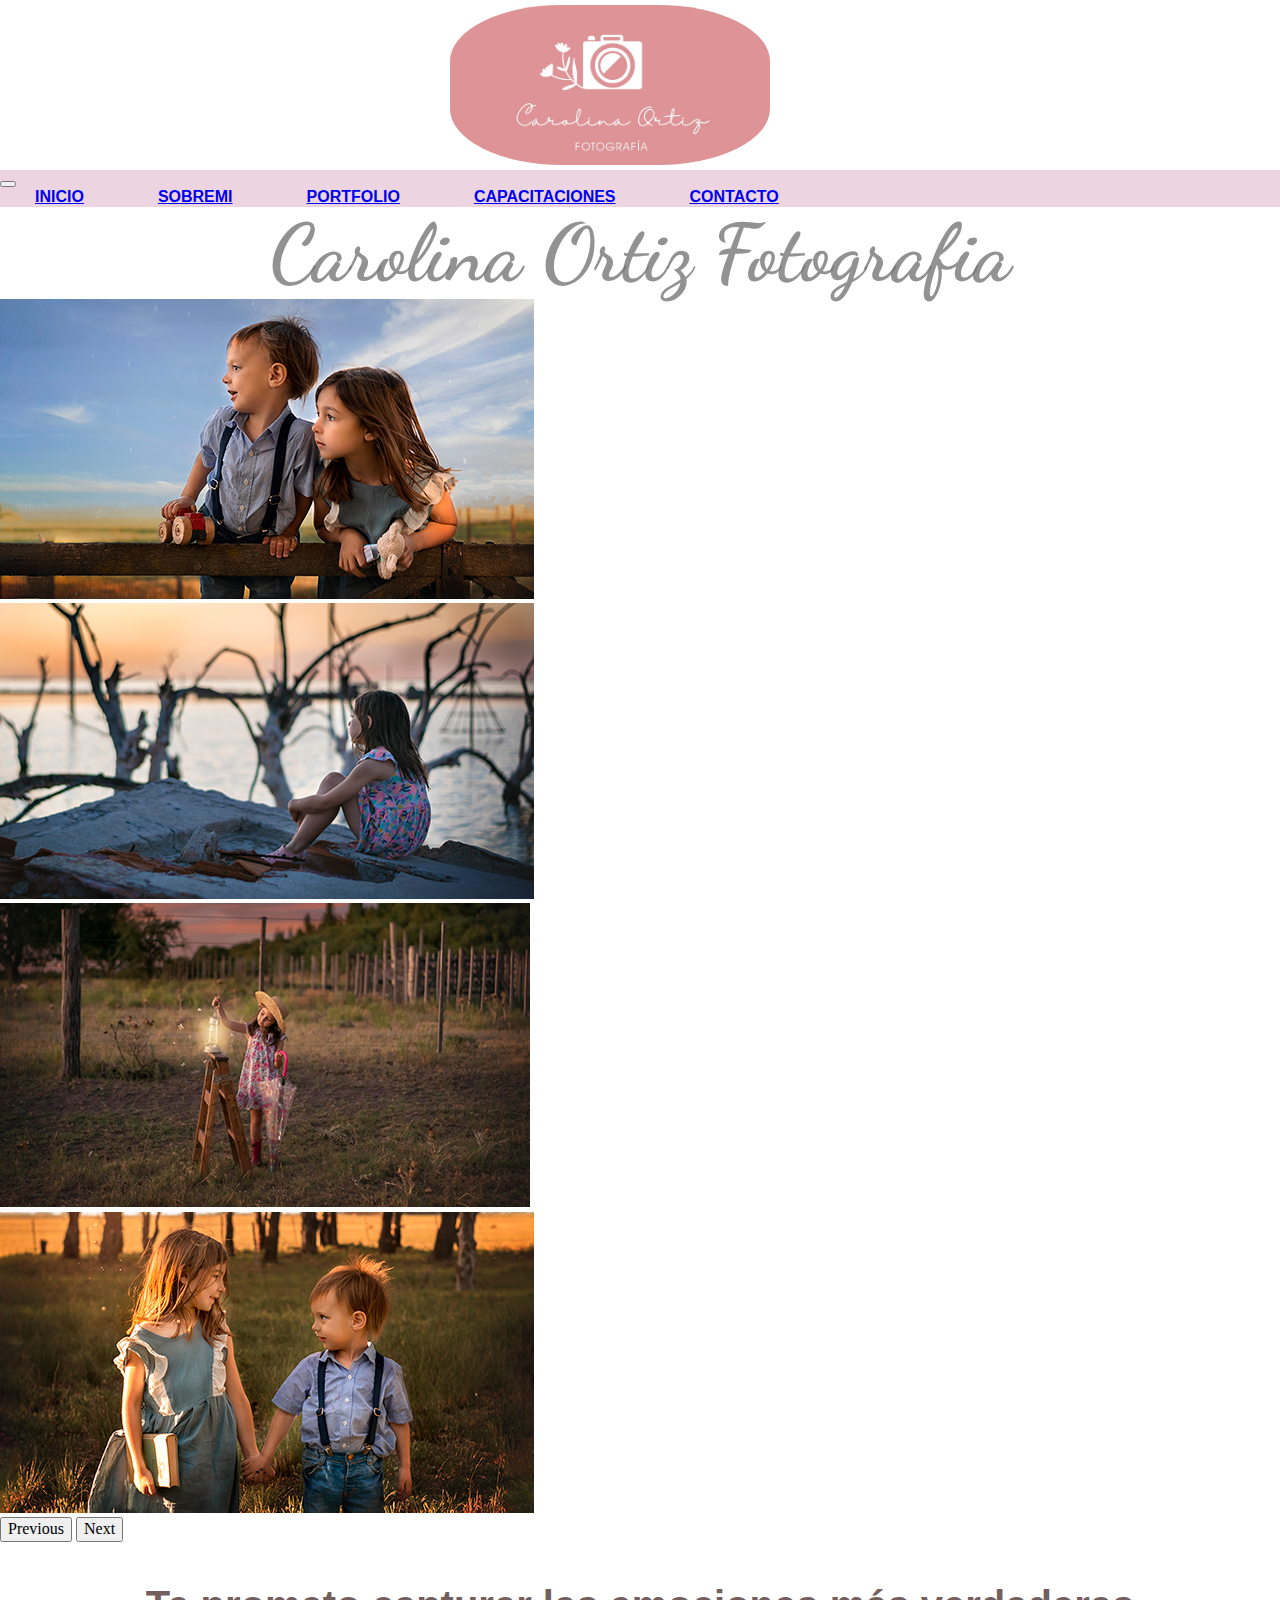
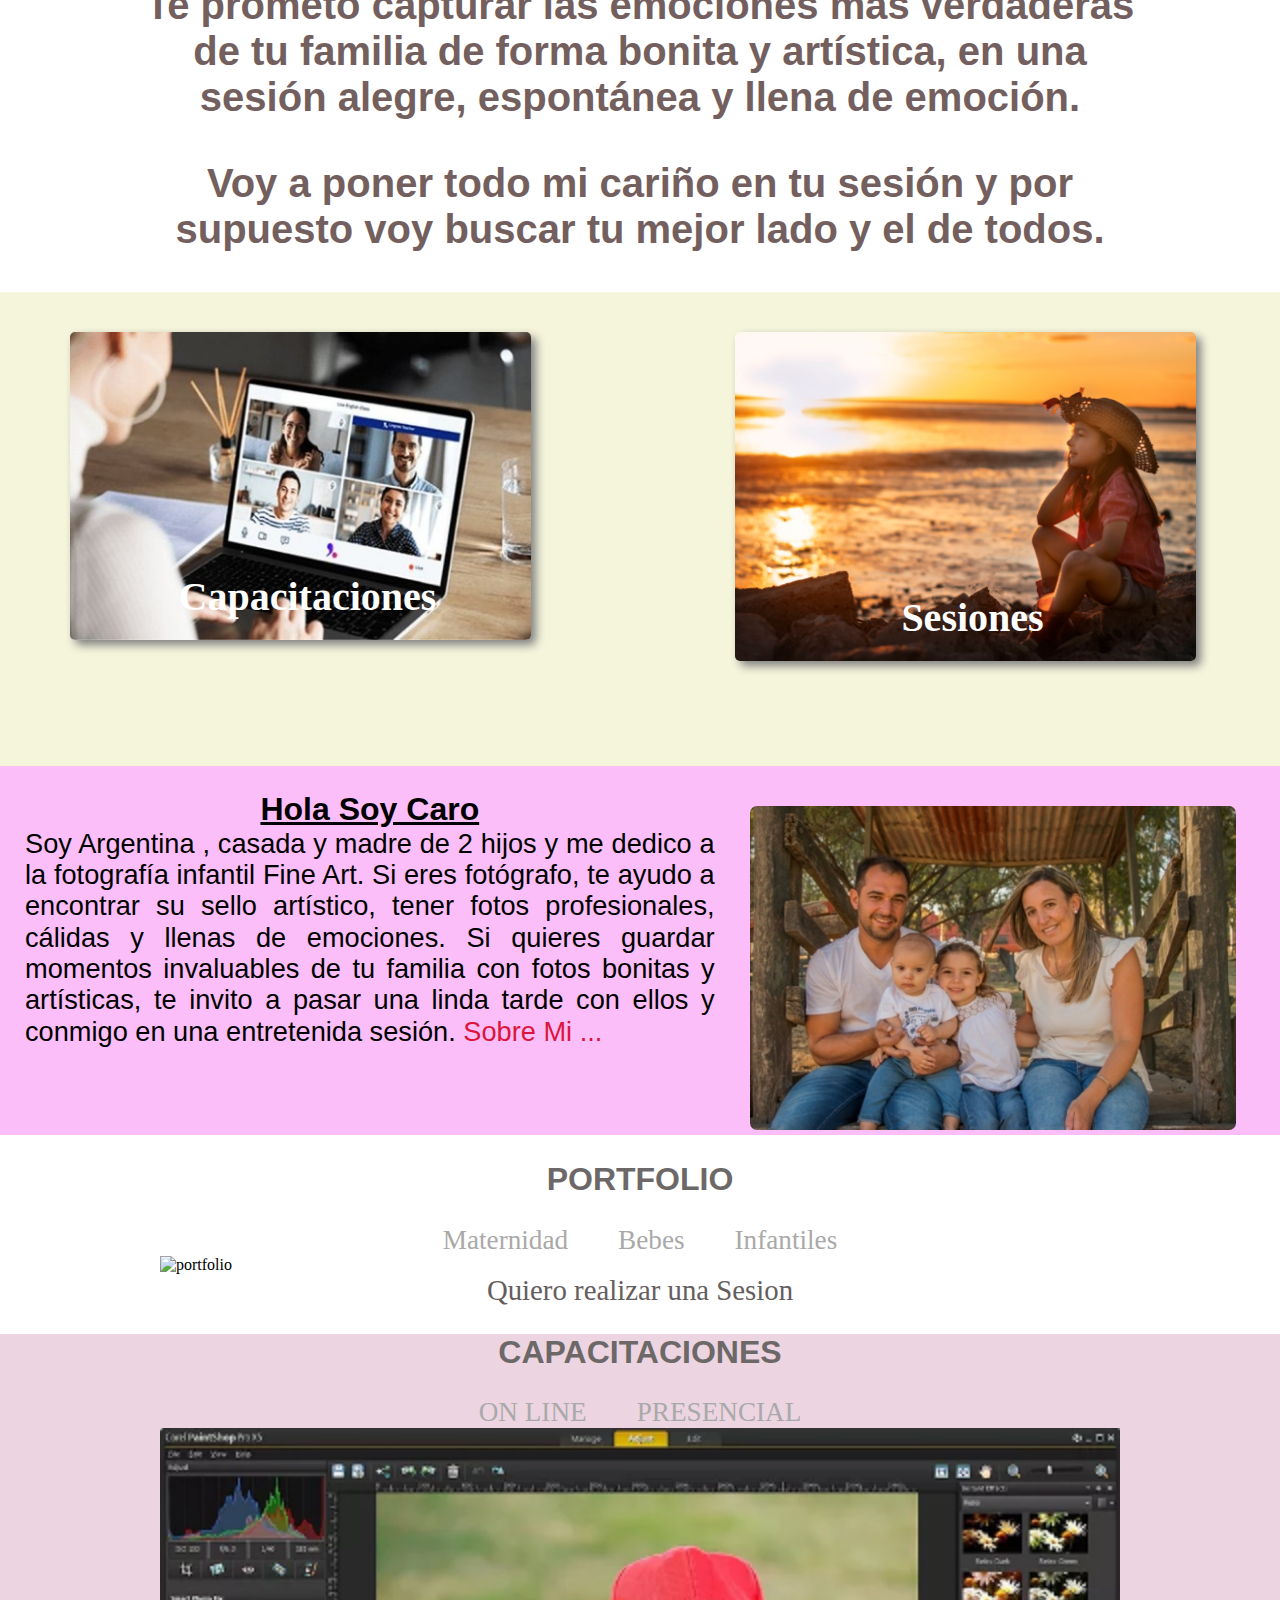
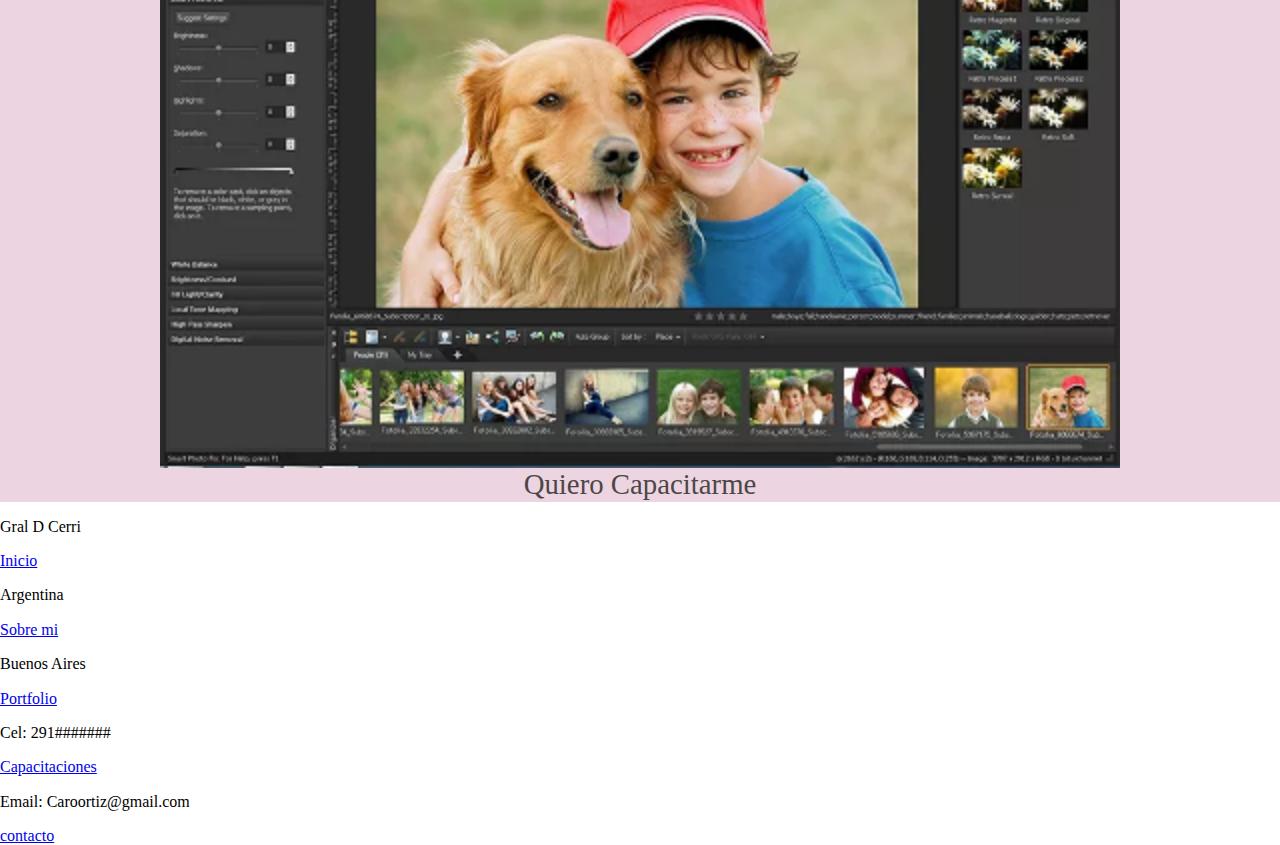
==== index.html @ a6b7e1f0 "initial commit" ====
<!DOCTYPE html>
<html lang="en">

<head>
    <meta charset="UTF-8">
    <meta http-equiv="X-UA-Compatible" content="IE=edge">
    <meta name="viewport" content="width=device-width, initial-scale=1.0">
    <link rel="stylesheet" href="normalize.css">

    <link href="https://cdn.jsdelivr.net/npm/bootstrap@5.1.3/dist/css/bootstrap.min.css" rel="stylesheet"
        integrity="sha384-1BmE4kWBq78iYhFldvKuhfTAU6auU8tT94WrHftjDbrCEXSU1oBoqyl2QvZ6jIW3" crossorigin="anonymous">
    <link rel="stylesheet" href="main.css">
    <link rel="preconnect" href="https://fonts.googleapis.com">
    <link rel="preconnect" href="https://fonts.gstatic.com" crossorigin>
    <link
        href="https://fonts.googleapis.com/css2?family=Abril+Fatface&family=Dancing+Script:wght@400;500;600;700&display=swap"
        rel="stylesheet">
    <script src="https://kit.fontawesome.com/990c4f0cef.js" crossorigin="anonymous"></script>
    <title>Carolina Ortiz Fotografia</title>
</head>

<body>
    <!-- comienza mi header -->
    <header id="inicio">
        <!-- mi navegador y logo -->
        <div class="navegadorResponsive">
            <nav class="navbar navbar-expand-lg navbar-light sticky-top ">
                <div class="container-fluid justify-content-start">
                    <button class="navbar-toggler w-60%" type="button" data-bs-toggle="collapse"
                        data-bs-target="#navbarNavAltMarkup" aria-controls="navbarNavAltMarkup" aria-expanded="false"
                        aria-label="Toggle navigation">
                        <span<i class="fa-solid fa-camera-retro"></i></span>
                    </button>
                    <a class="navbar-brand" href="#">Menu</a>
                    <div class="collapse navbar-collapse" id="navbarNavAltMarkup">
                        <div class="navbar-nav - m-auto">
                            <a class="nav-link active" aria-current="page" href="index.html">INICIO</a>
                            <a class="nav-link active" aria-current="page" href="pages/sobremi.html">SOBREMI</a>
                            <a class="nav-link active" aria-current="page" href="pages/portfolio.html">PORTFOLIO</a>
                            <a class="nav-link active" aria-current="page"
                                href="pages/capacitaciones.html">CAPACITACIONES</a>
                            <a class="nav-link active" aria-current="page" href="pages/contacto.html">CONTACTO</a>
                        </div>
                    </div>
                </div>
            </nav>
            <a href="index.html"><img class="icono" src="public/logo.jpg" alt="icono"></a>
        </div>
        <h1 class="h1Home">Carolina Ortiz Fotografia</h1>
        <!-- mi carrousel -->
        <div id="carouselExampleFade " class="carousel slide carousel-fade" data-bs-ride="carousel">
            <div class="carousel-inner">
                <div class="carousel-item active">
                    <img src="public/4.jpg" class="d-block w-100" alt="primer imagen">
                </div>
                <div class="carousel-item">
                    <img src="public/4.1.jpg" class="d-block w-100" alt="segunda imagen">
                </div>
                <div class="carousel-item">
                    <img src="public/4.2.jpg" class="d-block w-100" alt="tercer imagen">
                </div>
                <div class="carousel-item">
                    <img src="public/4.3.jpg" class="d-block w-100" alt="cuarta imagen">
                </div>
            </div>
            <button class="carousel-control-prev" type="button" data-bs-target="#carouselExampleFade"
                data-bs-slide="prev">
                <span class="carousel-control-prev-icon" aria-hidden="true"></span>
                <span class="visually-hidden">Previous</span>
            </button>
            <button class="carousel-control-next" type="button" data-bs-target="#carouselExampleFade"
                data-bs-slide="next">
                <span class="carousel-control-next-icon" aria-hidden="true"></span>
                <span class="visually-hidden">Next</span>
            </button>
        </div>


        <h2>Te prometo capturar las emociones más verdaderas de tu familia de forma bonita y artística, en una
            sesión
            alegre, espontánea y llena de emoción.
            <p>
                Voy a poner todo mi cariño en tu sesión y por supuesto voy buscar tu mejor lado y el de todos.
            </p>
        </h2>
    </header>
    <main>
        <!-- comienza mi main -->
        <!-- primer seccion -->
        <section class="section1-index">
            <div class="grupo1">
                <img class="img1" src="public/capaci1.jpg" alt="Capacitaciones">
                <h3 class="h3-capac">Capacitaciones</h3>
            </div>
            <div class="grupo2">
                <img class="img2" src="public/muelle.jpg" alt="Sesiones">
                <h3 class="h3-sesio">Sesiones</h3>
            </div>
        </section>
        <!-- segunda seccion -->
        <section class="section2-index">
            <div class="texto-section2-index">
                <h2>Hola Soy Caro</h2>
                <p>Soy Argentina , casada y madre de 2 hijos y me dedico a la fotografía
                    infantil Fine Art.
                    Si eres fotógrafo, te ayudo a encontrar su sello artístico, tener fotos profesionales, cálidas y
                    llenas
                    de emociones.
                    Si quieres guardar momentos invaluables de tu familia con fotos bonitas y artísticas, te invito a
                    pasar
                    una linda tarde con ellos y conmigo en una entretenida sesión.
                    <a class="enlace-sobremi" href="pages/Sobremi.html">Sobre Mi ...</a>
                </p>
            </div>
            <div class="img-section2-index">
                <img class="imgSect2" src="public/sobremi.jpg" alt="">
            </div>
        </section>
        <!-- tercera seccion -->
        <section class="tercer-seccion-index">
            <h2>PORTFOLIO</h2>
            <div class="enlaces-seccion3-index">
                <div class="enlace-maternidad">
                    <a href="pages/portfolio.html">Maternidad</a>
                </div>
                <div class="enlace-bebes">
                    <a href="pages/portfolio.html">Bebes</a>
                </div>
                <div class="enlace-infantiles">
                    <a href="pages/portfolio.html">Infantiles</a>
                </div>
            </div>
            <img src="public/martina2.jpg" alt="portfolio">
            <div class="contacto-seccion3-index">
                <a href="pages/contacto.html">Quiero realizar una Sesion</a>
            </div>
        </section>
        <!-- cuarta seccion -->
        <section class="cuarta-seccion-index">
            <h2>CAPACITACIONES</h2>
            <div class="enlaces-seccion4-index">
                <div>
                    <a href="pages/capacitaciones.html"> ON LINE</a>
                </div>
                <div>
                    <a href="pages/capacitaciones.html"> PRESENCIAL</a>
                </div>
            </div>
            <img src="public/capaci2.png" alt="Capacitaciones">
            <div class="contacto-seccion4-index">
                <a href="pages/contacto.html">Quiero Capacitarme</a>
            </div>
        </section>
    </main>
    <!-- comienza mi footer -->
    <footer>

        <div class="container-fluid t-1 bg-dark text-light p  ">
            <div class="row">
                <p class="col">Gral D Cerri </p>
                <a class="col text-decoration-none text-light " href="index.html">Inicio</a>
            </div>

            <div class="row">
                <p class="col">Argentina</p>
                <a class="col text-decoration-none text-light" href="pages/sobremi.html">Sobre mi</a>

            </div>
            <div class="row">
                <p class="col">Buenos Aires</p>
                <a class="col text-decoration-none text-light" href="pages/portfolio.html">Portfolio</a>

            </div>
            <div class="row">
                <p class="col">Cel: 291#######</p>
                <a class="col text-decoration-none text-light" href="pages/capacitaciones.html">Capacitaciones</a>

            </div>
            <div class="row">
                <p class="col">Email: Caroortiz@gmail.com</p>
                <a class="col text-decoration-none text-light" href="pages/contacto.html">contacto</a>

            </div>

        </div>
    </footer>
    <script src="https://cdn.jsdelivr.net/npm/bootstrap@5.1.3/dist/js/bootstrap.bundle.min.js"
        integrity="sha384-ka7Sk0Gln4gmtz2MlQnikT1wXgYsOg+OMhuP+IlRH9sENBO0LRn5q+8nbTov4+1p" crossorigin="anonymous">
    </script>
</body>

</html>
---- main.css ----
/* formato mobile 320 px*/
/* estilo del header-index */
/* estilo del icono-logo y navegador */
.navegadorResponsive {
    display: flex;
    flex-direction: row;
    justify-content: center;
  
    padding-top: 5px ;
    

}

.nav-link {

    font-weight: bold;
    font-size: 1em;
    text-align: center;

    font-family:  'Lucida Sans Unicode', 'Lucida Grande', 'Lucida Sans', Arial, sans-serif;
    margin: 0 35px;
    
}

.icono {

    width: 50%;
    border-radius: 35%;
    margin: 0 45px;

}

.navbar-nav a:after {
content: '';
position: absolute;
width: 100%;
transform: scaleX(0);
height: 2px;
bottom: 0;
left: 0;
background-color: black;
transform-origin: bottom right;
transition: transform 0.6s ease-out;
}

.navbar-nav a:hover:after {
transform: scaleX(1);
transform-origin: bottom left;
}

/* estilo h1 index */
.h1Home {
    font-family: 'Dancing Script', cursive;
    font-size: 2em;
    text-align: center;
    color: rgba(119, 118, 119, 0.795);
    margin: auto;

}


header h2 {

    font-size: 1em;
    text-align: center;
    font-family: 'Gill Sans', 'Gill Sans MT', Calibri, 'Trebuchet MS', sans-serif;
    color: rgb(116, 95, 95);
    padding: 0 15px;
}


/* estilo del main-index */


/* primer seccion */

.section1-index {
    background-color: rgb(236, 213, 225);

    display: grid;
    grid-template-areas:
        "img1"
        "titulo1"
        "img2"
        "titulo2";

}

.img1 {
    grid-area: img1;

    margin: 5px 35px;
    border-radius: 5px;
    box-shadow: 5px 5px 10px gray;

    width: 75%;

    opacity: 1;
    animation-name: img-sec1;
    animation-timing-function: ease;
    animation-iteration-count: 1;
    animation-duration: 1s;
}


.img2 {
    grid-area: img2;


    margin: 5px 35px;
    border-radius: 5px;
    box-shadow: 5px 5px 10px gray;

    width: 75%;

    opacity: 1;
    animation-name: img-sec1;
    animation-timing-function: ease;
    animation-iteration-count: 1;
    animation-duration: 1s;
}

@keyframes img-sec1 {
    0% {
        transform: translateY(-35px);
        opacity: 0;
    }

    100% {
        transform: translateY(0px);
        opacity: 1;
    }

}

.h3-capac {
    grid-area: titulo1;

    margin: 0%;

    transform: translate(0, -50px);

    text-align: center;
    font-family: Cambria, Cochin, Georgia, Times, 'Times New Roman', serif;
    font-size: 20px;
    color: white;
    font-weight: bold;

}


.h3-sesio {
    grid-area: titulo2;

    margin: 0%;

    transform: translate(0, -50px);

    text-align: center;
    font-family: Cambria, Cochin, Georgia, Times, 'Times New Roman', serif;
    font-size: 20px;
    color: white;
    font-weight: bold;

}

/* segunda Seccion */
.section2-index {

    background-color: rgb(252, 190, 249);
}

.texto-section2-index h2 {
    text-align: center;
    font-family: 'Trebuchet MS', 'Lucida Sans Unicode', 'Lucida Grande', 'Lucida Sans', Arial, sans-serif;
    font-size: 1em;
    text-decoration: underline;

    margin: 0px 25px;
}

.texto-section2-index p {
    text-align: center;
    font-size: 0.77em;
    font-family: 'Segoe UI', Tahoma, Geneva, Verdana, sans-serif;

    margin: 0 25px
}

.enlace-sobremi {

    text-decoration: none;
    color: crimson;
    font-family: Verdana, Geneva, Tahoma, sans-serif;
}

.enlace-sobremi:hover {
    text-decoration: underline;

    animation-name: sobremi;
    animation-timing-function: ease;
    animation-iteration-count: infinite;
    animation-duration: 1s;
}

@keyframes sobremi {
    0% {
        color: rgb(219, 166, 177);
    }

    50% {
        color: rgb(138, 81, 98);
    }

    100% {
        color: rgb(255, 0, 51);


    }
}


.imgSect2 {
    margin: 0 10px;
    border-radius: 7px;

    width: 90%;
}

/* tercer seccion */

.tercer-seccion-index h2 {
    text-align: center;
    color: rgb(109, 104, 104);
    font-family: 'Segoe UI', Tahoma, Geneva, Verdana, sans-serif;
    font-size: 1em;
}

.enlaces-seccion3-index {
    display: flex;
    justify-content: center;

    text-align: center;
    font-size: .8em;
}

.enlaces-seccion3-index div:hover {
    transform: scale(1.2);
    text-decoration: underline;
}

.enlaces-seccion3-index a {

    text-decoration: none;
    color: darkgrey;
    margin: 0 15px;

}

.tercer-seccion-index img {
    display: block;
    margin: 0 15px;
    width: 90%;

}

.contacto-seccion3-index {
    text-align: center;
    font-size: 0.7em;

}

.contacto-seccion3-index a {
    text-decoration: none;
    color: rgb(100, 94, 94);
}

/* cuarta seccion */
.cuarta-seccion-index {
    background-color: rgb(236, 213, 225);

}

.cuarta-seccion-index h2 {
    text-align: center;
    color: rgb(109, 104, 104);
    font-family: 'Segoe UI', Tahoma, Geneva, Verdana, sans-serif;
    font-size: 1em;
}

.enlaces-seccion4-index {
    display: flex;
    justify-content: center;

    text-align: center;
    font-size: 0.8em;
}

.enlaces-seccion4-index div:hover {
    transform: scale(1.2);
    text-decoration: underline;

}

.enlaces-seccion4-index a {
    text-decoration: none;
    color: darkgrey;
    margin: 0 15px;
}

.cuarta-seccion-index img {
    display: block;
    margin: 0 15px;
    width: 90%;


}

.contacto-seccion4-index {
    text-align: center;
    font-size: 0.7em;

}

.contacto-seccion4-index a {
    text-decoration: none;
    color: rgb(76, 71, 71);
}


/*estilo del html sobremi */
.titulo-sobremi {

    text-align: center;
    font-family: 'Times New Roman', Times, serif;
    font-size: 1.5em;
    color: rgba(245, 247, 241, 0.89);

    margin: auto;

    width: 320px;
    height: 200px;

    background-image: url(public/16.jpg);
    background-size: cover;
    background-repeat: no-repeat;


    animation-name: primerimagen;
    animation-timing-function: ease;
    animation-iteration-count: 1;
    animation-duration: 1s;

}

@keyframes primerimagen {
    0% {
        transform: translateX(-305px);
        opacity: 0;
    }


    100% {
        transform: translateX(0px);
        opacity: 1;
    }

}

.seccion1-sobremi {
    background-color: rgb(236, 213, 225);

    display: grid;
    grid-template-areas:
        "img textoh2"
        "textoh3 textoh3";

    grid-template-columns: 1fr 2fr;

}

.img-sobremi {

    grid-area: img;

    border-radius: 10px;
    box-shadow: 5px 5px 10px rgb(136, 136, 136);

    margin: 10px;

}

.h2-sobremi {
    grid-area: textoh2;

    font-size: 1em;

    margin: 15px;
}

.h3-sobremi {
    grid-area: textoh3;
    font-size: .8em;

    margin: 0 20px;

}

.enlace-contacto-sobremi a {

    font-size: 1.5em;
    color: rgb(124, 119, 119);
}

.enlace-contacto-sobremi {

    text-align: center;
}

.enlace-contacto-sobremi:hover {



    background: #ccc;
    background: linear-gradient(black, rgb(136, 63, 63), rgb(108, 7, 241));
    -webkit-text-fill-color: transparent;
    -webkit-background-clip: text;

}

/* estilo del html portfolio */
.titulo-portfolio {
    text-align: center;
    font-family: 'Times New Roman', Times, serif;
    font-size: 1.5em;
    color: rgba(8, 8, 7, 0.685);

    margin: auto;

    width: 320px;
    height: 200px;

    background-image: url(public/1.jpg);
    background-size: cover;
    background-repeat: no-repeat;

    animation-name: primerimagender;
    animation-timing-function: ease;
    animation-iteration-count: 1;
    animation-duration: 1s;
}

@keyframes primerimagender {
    0% {
        transform: translateX(305px);
        opacity: 0;
    }


    100% {
        transform: translateX(0px);
        opacity: 1;
    }

}

.seccion-portfolio {
    background-color: antiquewhite;

}

/* seccion 1 portfolio */
.seccion1-portfolio {
    display: flex;
    flex-direction: column;
    justify-content: space-around;

}


.seccion1-portfolio div {
    margin-left: 10px;
    margin-right: 10px;

}

.seccion1-portfolio h2 {
    font-family: 'Oleo Script Swash Caps', cursive;
    font-weight: 200;
    font-size: 1.5em;
    text-decoration: underline;
}

.seccion1-portfolio h3 {
    font-family: 'Segoe UI', Tahoma, Geneva, Verdana, sans-serif;
    font-size: 1em;
    color: rgb(66, 62, 62);
}

.seccion1-portfolio h4 {
    font-family: 'Segoe UI', Tahoma, Geneva, Verdana, sans-serif;
    font-size: 0.75em;
}

.img1-port {

    border-radius: 15px;
    box-shadow: 5px 5px 20px gray;
}

/* seccion 2 portfolio */
.seccion2-portfolio {
    display: flex;
    flex-direction: column;
    justify-content: space-around;

}

.seccion2-portfolio div {
    margin-left: 10px;
    margin-right: 10px;

}

.seccion2-portfolio h2 {
    font-family: 'Oleo Script Swash Caps', cursive;
    font-weight: 200;
    font-size: 1.5em;
    text-decoration: underline;
}

.seccion2-portfolio h3 {
    font-family: 'Segoe UI', Tahoma, Geneva, Verdana, sans-serif;
    font-size: 1em;
    color: rgb(66, 62, 62);
}

.seccion2-portfolio h4 {
    font-family: 'Segoe UI', Tahoma, Geneva, Verdana, sans-serif;
    font-size: 0.75em;
}

.img2-port {

    border-radius: 15px;
    box-shadow: 5px 5px 20px gray;
}

/* seccion 3 portfolio */
.seccion3-portfolio {
    display: flex;
    flex-direction: column;
    justify-content: space-around;
}


.seccion3-portfolio div {
    margin-left: 10px;
    margin-right: 10px;

}

.seccion3-portfolio h2 {
    font-family: 'Oleo Script Swash Caps', cursive;
    font-weight: 200;
    font-size: 1.5em;
    text-decoration: underline;
}

.seccion3-portfolio h3 {
    font-family: 'Segoe UI', Tahoma, Geneva, Verdana, sans-serif;
    font-size: 1em;
    color: rgb(66, 62, 62);
}

.seccion3-portfolio h4 {
    font-family: 'Segoe UI', Tahoma, Geneva, Verdana, sans-serif;
    font-size: 0.75em;
}

.img3-port {

    border-radius: 15px;
    box-shadow: 5px 5px 20px gray;
}



.enlace-contacto-portfolio a {
    font-size: 1.5em;
    color: darkgray;
}

.enlace-contacto-portfolio {
    text-align: center
}

.enlace-contacto-portfolio:hover {

    background: #ccc;
    background: linear-gradient(black, rgb(136, 63, 63), rgb(108, 7, 241));
    -webkit-text-fill-color: transparent;
    -webkit-background-clip: text;

}


/* estilo del html capacitaciones */
.titulo-capacitaciones {
    text-align: center;
    font-family: 'Times New Roman', Times, serif;
    font-size: 1.5em;
    color: white;

    margin: auto;

    width: 320px;
    height: 200px;

    background-image: url(public/capaci3.jpg);
    background-size: cover;
    background-repeat: no-repeat;

    animation-name: primerimagen;
    animation-timing-function: ease;
    animation-iteration-count: 1;
    animation-duration: 1s;

}

/* Seccion 1 - capacitaciones */
.seccion1-capacitaciones {
    background-color: rgb(236, 213, 225);

}

.seccion1-capacitaciones h2 {
    font-family: 'Merienda', cursive;
    font-size: 1.5em;
    text-decoration: underline;
    text-align: center;
    font-style: oblique;
}

.seccion1-capacitaciones h3 {
    font-family: 'Segoe UI', Tahoma, Geneva, Verdana, sans-serif;
    font-size: .9em;
    margin: 10px 25px;
}

.seccion1-capacitaciones img {
    display: block;
    margin: auto;
    padding-top: 25px;
    height: 50%;
    width: 80%;

}

/* seccion 2 capacitaciones */

.seccion2-capacitaciones h2 {
    font-family: 'Merienda', cursive;
    ;
    font-size: 1.5em;
    text-decoration: underline;
    text-align: center;
    font-style: oblique;
}

.seccion2-capacitaciones h3 {
    font-family: 'Segoe UI', Tahoma, Geneva, Verdana, sans-serif;
    font-size: .9em;


    margin: 10px 25px;
}

.seccion2-capacitaciones img {
    display: block;
    margin: auto;
    padding-top: 25px;
    height: 50%;
    width: 80%;
}

/* seccion 3 capacitaciones */

.seccion3-capacitaciones {
    background-color: rgb(236, 213, 225);
    margin-top: 5px;
}

.seccion3-capacitaciones h2 {
    margin-left: 125px;

    font-size: 1.5em;
    text-decoration: underline;
    font-style: oblique;
    font-family: 'Abril Fatface', cursive;
}

.seccion3-capacitaciones table {
    margin-left: 25px;

    font-size: 1em;

    width: max-content;

    border: solid 2px white;
    border-collapse: collapse;
}

.seccion3-capacitaciones thead {
    text-decoration: underline;
    font-style: italic;

}

.seccion3-capacitaciones table td {
    text-align: center;
    border: solid 2px white;
    padding: 0 2px;
}

.enlace-contacto-capacitaciones a {

    font-size: 1.5em;
    color: darkgray;
}

.enlace-contacto-capacitaciones {
    text-align: center
}

.enlace-contacto-capacitaciones:hover {

    background: #ccc;
    background: linear-gradient(black, rgb(136, 63, 63), rgb(108, 7, 241));
    -webkit-text-fill-color: transparent;
    -webkit-background-clip: text;

}



/* estilos del html contacto */
.img-contacto {
    width: 320px;

    margin: auto;
    border-radius: 25%;

    display: block;

    animation-name: primerimagender;
    animation-timing-function: ease;
    animation-iteration-count: 1;
    animation-duration: 1s;
}

.titulo-contacto {
    text-align: center;
    font-family: 'Times New Roman', Times, serif;
    font-size: 1.5em;
    color: rgb(46, 21, 21);

    margin: auto;

}

.grid-contacto {
    display: grid;
    grid-template-areas:
        "waths"
        "email"
        "form ";

}

.waths {
    grid-area: waths;

    text-align: center;

}

.waths:hover {
    transform: scale(.8);

}

.email {
    grid-area: email;

    text-align: center;
}

.email:hover {
    transform: scale(.8);
}


.seccion3-contacto {
    grid-area: form;
    background-color: lightgray;
}

.seccion3-contacto h3 {
    font-size: 1.25em;
    font-family: Cambria, Cochin, Georgia, Times, 'Times New Roman', serif;
    font-style: oblique;
    text-decoration: underline;
    margin-left: 50px;

}

.seccion3-contacto h4 {
    font-size: 0.9em;
    font-family: Cambria, Cochin, Georgia, Times, 'Times New Roman', serif;

    margin-left: 50px;

}

.formulario-contacto {
    margin-left: 25px;
}

.input-enviar {
    margin-bottom: 2px;
}

/* formato tablet 768px */
/* tablet index */
@media screen and (min-width: 768px) {
    .h1Home {
        font-size: 3em;
    }

    .icono {

        width: 25%;

        margin-left: 200px;
    }


    header h2 {
        font-size: 1.5em;
    }

    .img1 {
        margin: 5px 70px;

    }

    .img2 {

        margin: 5px 70px;

    }

    .h3-capac {
        font-size: 40px;
        transform: translate(0, -100px);
    }

    .h3-sesio {
        font-size: 40px;
        transform: translate(0, -100px);

    }

    .texto-section2-index h2 {
        font-size: 1.5em;
    }

    .texto-section2-index p {
        font-size: 1.3em;
    }

    .tercer-seccion-index h2 {
        font-size: 2em;
    }

    .enlaces-seccion3-index {
        font-size: 1.5em;
    }

    .contacto-seccion3-index {
        font-size: 1.5em;

    }

    .cuarta-seccion-index h2 {
        font-size: 2em;
    }

    .enlaces-seccion4-index {
        font-size: 1.5em;
    }

    .contacto-seccion4-index {
        font-size: 1.5em;

    }


    /* tablet sobremi */
    .titulo-sobremi {
        font-size: 3em;

        width: 768px;
        height: 440px;
    }

    .h2-sobremi {
        font-size: 2em;
    }

    .h3-sobremi {
        font-size: 1.3em;

    }

    .enlace-contacto-sobremi a {
        font-size: 2em;
    }

    /* tablet portfolio */
    .titulo-portfolio {
        font-size: 3em;

        width: 768px;
        height: 440px;

    }

    .seccion1-portfolio h2 {
        font-size: 2em;
    }

    .seccion1-portfolio h3 {
        font-size: 1.5em;
    }

    .seccion1-portfolio h4 {
        font-size: 1em;
    }

    .seccion2-portfolio h2 {
        font-size: 2em;
    }

    .seccion2-portfolio h3 {
        font-size: 1.5em;
    }

    .seccion2-portfolio h4 {
        font-size: 1em;
    }

    .seccion3-portfolio h2 {
        font-size: 2em;
    }

    .seccion3-portfolio h3 {
        font-size: 1.5em;
    }

    .seccion3-portfolio h4 {
        font-size: 1em;
    }

    .enlace-contacto-portfolio a {
        font-size: 2em;

    }


    /* tablet capacitaciones */

    .titulo-capacitaciones {
        font-size: 3em;

        width: 768px;
        height: 440px;

    }

    .seccion1-capacitaciones h2 {
        font-size: 2em;
    }

    .seccion1-capacitaciones h3 {
        font-size: 1.5em;
    }

    .seccion2-capacitaciones h2 {
        font-size: 2em;
    }

    .seccion2-capacitaciones h3 {
        font-size: 1.5em;
    }


    .seccion3-capacitaciones h2 {
        font-size: 2em;
    }

    .seccion3-capacitaciones table {
        font-size: 1.5em;

        margin-left: 100px;
    }

    .enlace-contacto-capacitaciones a {

        font-size: 2em;
    }

    /* tablet contacto */
    .img-contacto {
        width: 768px;

        margin: auto;
        border-radius: 25%;

        display: block
    }

    .titulo-contacto {
        font-size: 3em;
    }

    .grid-contacto {
        display: grid;
        grid-template-areas:
            "waths email"
            "form form";

    }

    .seccion3-contacto h3 {
        font-size: 1.6em;

    }

    .seccion3-contacto h4 {
        font-size: 1.3em;
    }
}

/* formato 1024px */

@media screen and (min-width: 1024px) {
    /* estilo del index */

    .h1Home {

        font-size: 5em;
    }

    .navbar-brand {
        display: none;
    }

    .navegadorResponsive {
        display: flex;
        flex-direction: column-reverse;
    }
    .navbar {
        background-color: rgb(236, 213, 225);
        
    }
    

    .icono {
        width: 25%;
        margin-left: 450px;
    }

    header h2 {
        font-size: 2.5em;
        margin: 1em 3em;

    }

    .section1-index {
        background-color: beige;

        display: grid;
        grid-template-areas:
            "img1 img2"
            "titulo1 titulo2";
        grid-template-columns: 1fr 1fr;
        grid-gap: 50px;

    }

    .img1 {
        margin-top: 40px;

    }

    .img2 {

        margin-top: 40px;

    }

    .h3-capac {
        font-size: 40px;
        transform: translate(0, -75px);
    }

    .h3-sesio {
        font-size: 40px;
        transform: translate(0, -75px);
    }

    .section2-index {
        display: grid;
        grid-template-areas:
            "texto img"
            "texto img";
    }


    .texto-section2-index {
        grid-area: texto;
    }

    .texto-section2-index h2 {
        font-size: 2em;
        text-decoration: underline;
        margin-top: 25px;

    }

    .texto-section2-index p {
        text-align: justify;
        font-size: 1.7em;


    }

    .imgSect2 {
        grid-area: img;
        width: 90%;
        margin-top: 40px;
    }

    .tercer-seccion-index h2 {
        font-size: 2em;
    }

    .enlaces-seccion3-index {

        font-size: 1.7em;

    }

    .enlaces-seccion3-index a {
        margin: 0 25px;
    }

    .tercer-seccion-index img {
        margin: auto;
        width: 75%;
        height: 75%;

    }

    .contacto-seccion3-index {
        font-size: 1.8em;

    }

    .cuarta-seccion-index h2 {
        font-size: 2em;
    }

    .enlaces-seccion4-index {

        font-size: 1.7em;
    }

    .enlaces-seccion4-index a {
        margin: 0 25px;
    }

    .cuarta-seccion-index img {
        margin: auto;
        width: 75%;
        height: 75%;
    }

    .contacto-seccion4-index {

        font-size: 1.8em;
    }


    
    
    

    /*estilo del html sobremi */
    .titulo-sobremi {
        font-size: 3em;

        padding-top: 100px;
        margin: auto;

        width: 1000px;
        height: 500px;

    }

    .seccion1-sobremi {

        display: grid;
        grid-template-areas:
            "img textoh2"
            "img textoh3";

        grid-template-columns: 1fr 2fr;

    }

    .img-sobremi {

        grid-area: img;

        width: 100%;
        margin-top: 70px;
    }

    .h2-sobremi {
        grid-area: textoh2;

        font-size: 2.5em;

        margin: 25px;
    }

    .h3-sobremi {
        grid-area: textoh3;
        font-size: 1.4em;

        margin: 0 25px;

    }

    .enlace-contacto-sobremi a {
        font-size: 3em;

    }

    /* estilo del html portfolio */
    .titulo-portfolio {

        font-size: 3em;
        padding-top: 100px;
        margin: auto;
        width: 1000px;
        height: 500px;


    }

    .seccion1-portfolio {
        display: flex;
        flex-direction: row;
        justify-content: space-around;

        margin-top: 20px;

    }

    .seccion-portfolio img {
        width: 500px;
        height: 300px;
        margin-top: 100px;
    }


    .seccion1-portfolio div {
        margin-left: 50px;
        margin-right: 50px;

    }

    .seccion1-portfolio h2 {

        font-size: 3em;
    }

    .seccion1-portfolio h3 {

        font-size: 2em;
    }

    .seccion1-portfolio h4 {

        font-size: 1.5em;
    }

    .seccion2-portfolio {
        display: flex;
        flex-direction: row;
        justify-content: space-around;

        margin-top: 20px;

    }

    .seccion2-portfolio div {
        margin-left: 50px;
        margin-right: 50px;

    }

    .seccion2-portfolio h2 {

        font-size: 3em;

    }

    .seccion2-portfolio h3 {

        font-size: 2em;
    }

    .seccion2-portfolio h4 {

        font-size: 1.5em;
    }

    .seccion3-portfolio {
        display: flex;
        flex-direction: row;
        justify-content: space-around;

        margin-top: 20px;
    }


    .seccion3-portfolio div {
        margin-left: 50px;
        margin-right: 50px;

    }

    .seccion3-portfolio h2 {

        font-size: 3em;

    }

    .seccion3-portfolio h3 {

        font-size: 2em;
    }

    .seccion3-portfolio h4 {

        font-size: 1.5em;
    }

    .enlace-contacto-portfolio a {
        font-size: 3em;

    }

    /* estilo del html capacitaciones */
    .titulo-capacitaciones {
        font-size: 3em;

        padding-top: 100px;

        margin: auto;

        width: 1000px;
        height: 500px;

    }

    .seccion1-capacitaciones h2 {

        font-size: 3em;
    }

    .seccion1-capacitaciones h3 {

        font-size: 1.8em;

    }

    .seccion2-capacitaciones h2 {

        font-size: 3em;
    }

    .seccion2-capacitaciones h3 {

        font-size: 1.8em;

    }

    .seccion3-capacitaciones h2 {

        font-size: 3em;
    }

    .seccion3-capacitaciones table {
        margin-left: 200px;

        font-size: 2em;

        border: solid 3px white;

    }

    .seccion3-capacitaciones table td {
        padding: 0 25px;
    }

    .enlace-contacto-capacitaciones a {

        font-size: 3em;

    }

    /* estilos del html contacto */
    .img-contacto {

        width: 1000px;
        height: 600px;

        margin: auto;

        border-radius: 25%;

    }

    .titulo-contacto {
        font-size: 3em;
    }

    .grid-contacto {

        display: grid;
        grid-template-areas:
            "waths email"
            "form form";


    }

    .seccion3-contacto h3 {
        font-size: 2.5em;
        margin-left: 50px;

    }

    .seccion3-contacto h4 {
        font-size: 1.8em;
    }

    .input-enviar {
        margin-bottom: 5px;
    }

}
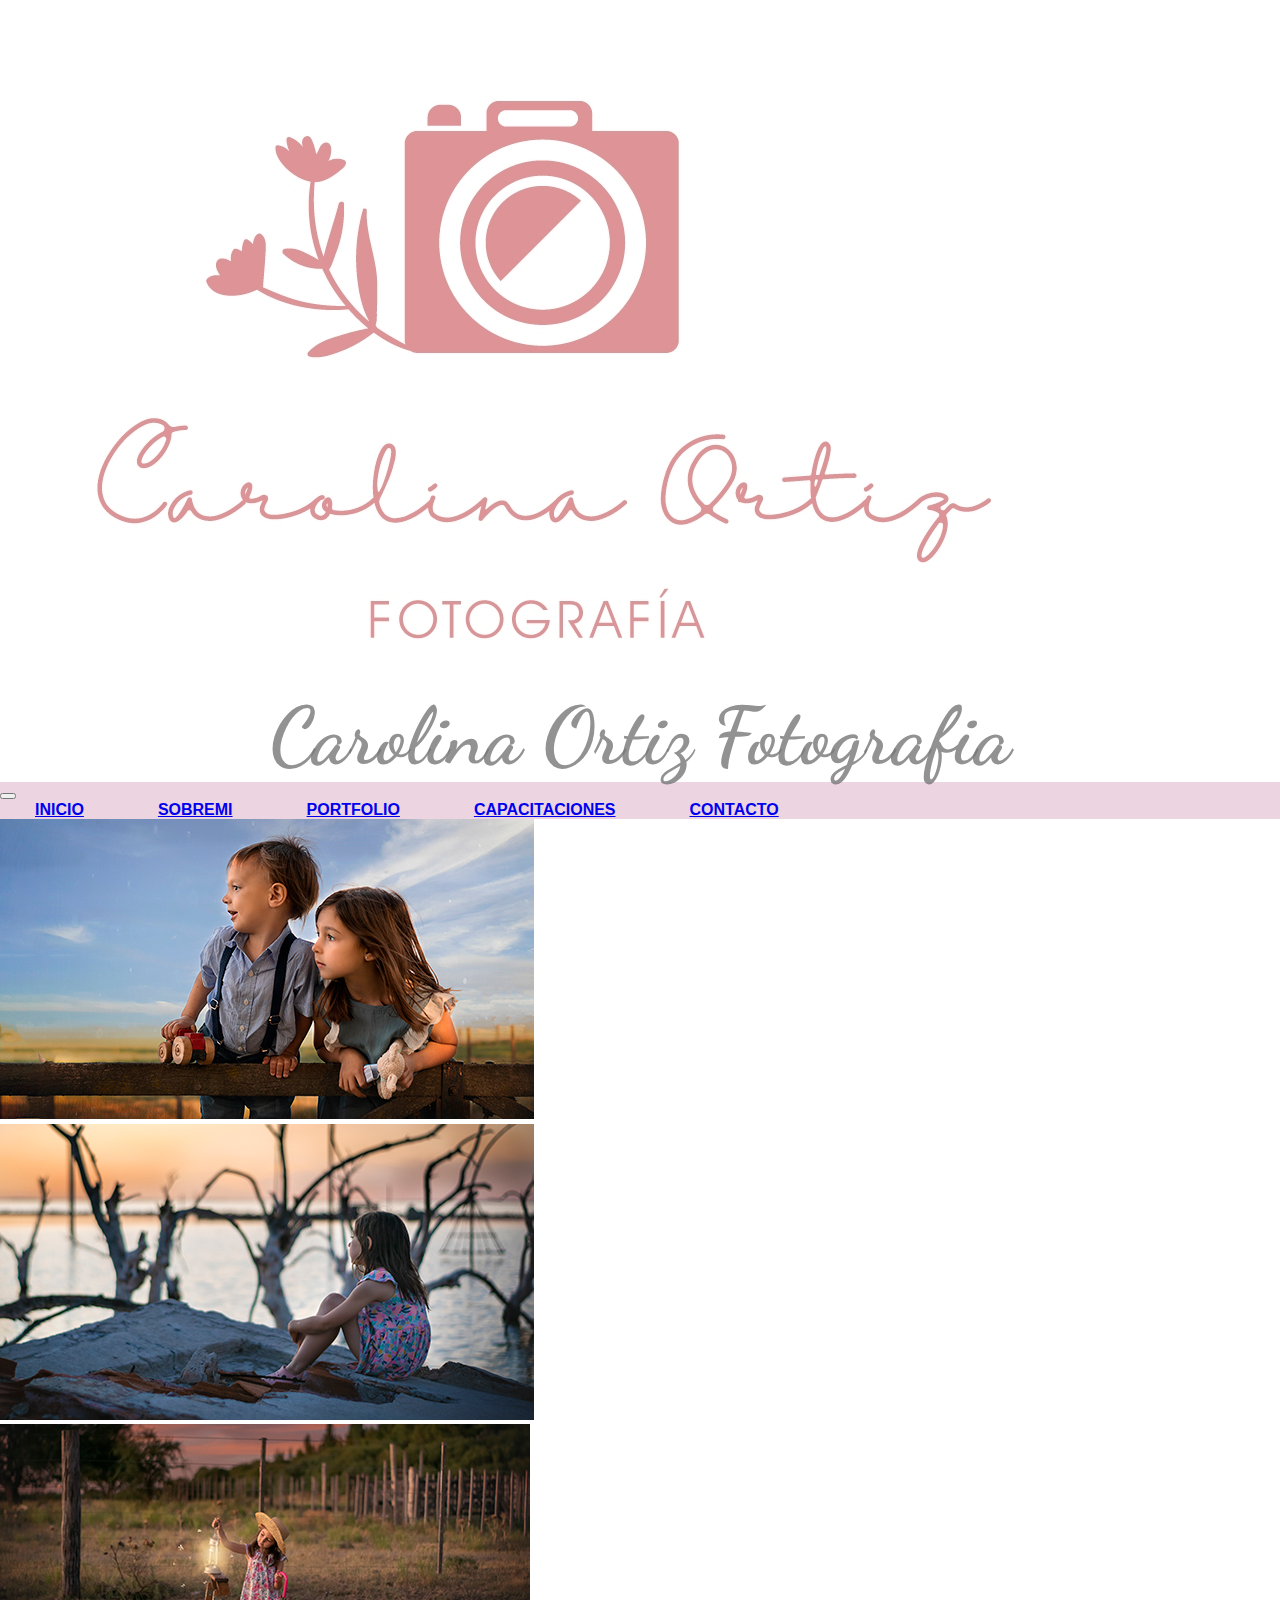
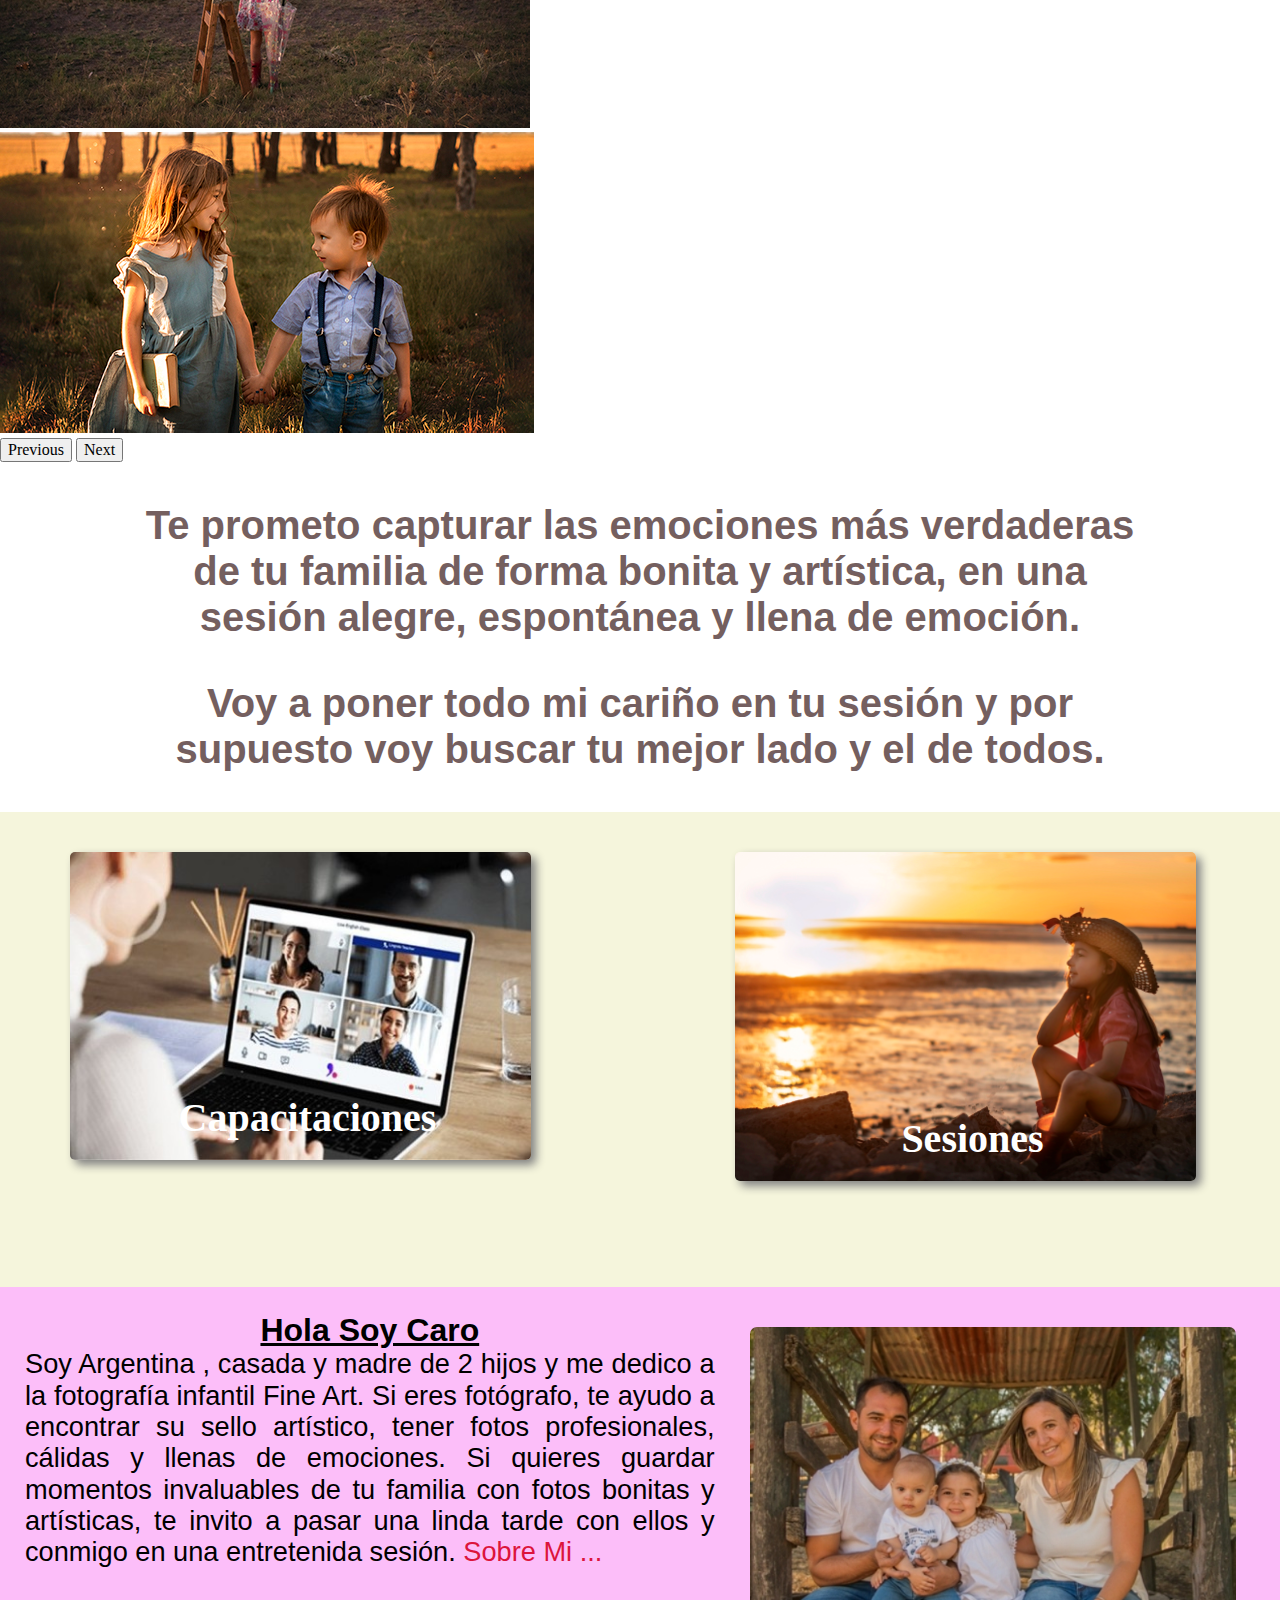
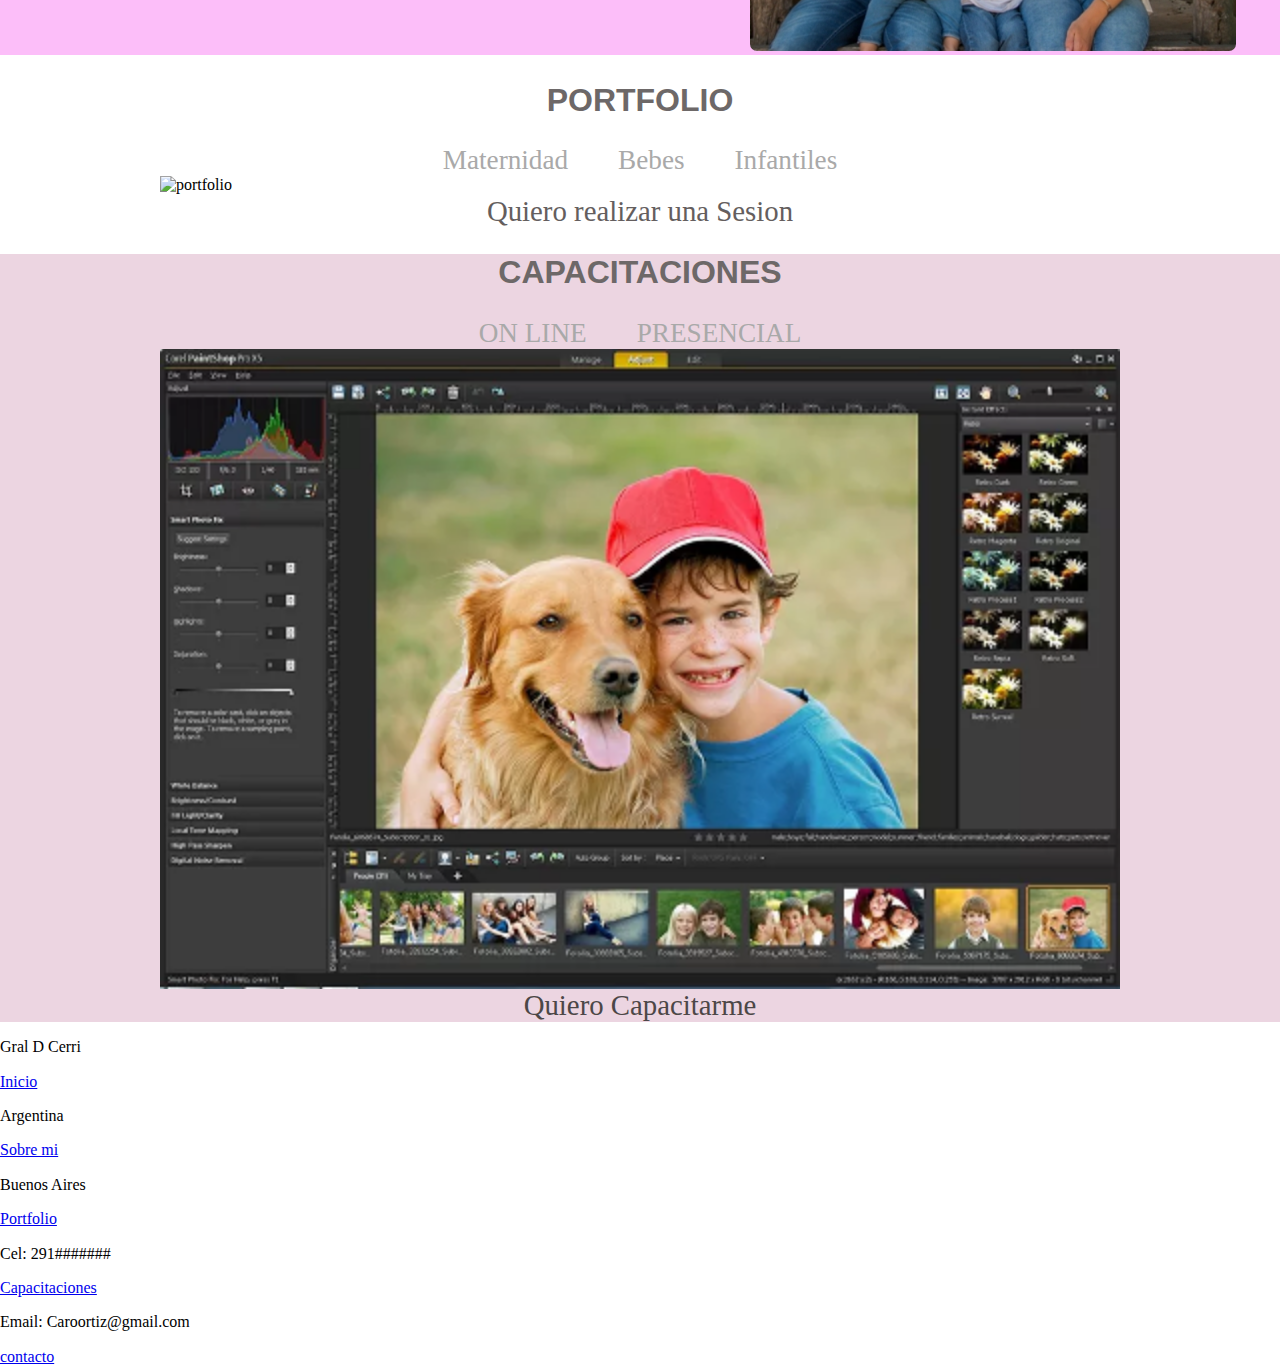
==== commit fc74b3d8: "correcion logo y menu" ====
--- a/index.html
+++ b/index.html
@@ -20,33 +20,34 @@
 </head>
 
 <body>
+    <!-- logo-->
+    <a id="inicio" href="index.html"><img class="icono w-25  rounded mx-auto d-block" src="public/logo.jpg"
+            alt="icono"></a>
+    <!-- titulo del index -->
+    <h1 class="h1Home">Carolina Ortiz Fotografia</h1>
+    <!-- navegador de la pagina -->
+    <nav class="navbar navbar-expand-lg navbar-light sticky-top ">
+        <div class="container-fluid justify-content-start">
+            <button class="navbar-toggler w-60% bg-dark text-white" type="button" data-bs-toggle="collapse"
+                data-bs-target="#navbarNavAltMarkup" aria-controls="navbarNavAltMarkup" aria-expanded="false"
+                aria-label="Toggle navigation">
+                <span<i class="fa-solid fa-camera-retro"></i></span>
+            </button>
+            <a class="navbar-brand fw-bold fst-italic" href="#">Menu</a>
+            <div class="collapse navbar-collapse" id="navbarNavAltMarkup">
+                <div class="navbar-nav - m-auto">
+                    <a class="nav-link active" aria-current="page" href="index.html">INICIO</a>
+                    <a class="nav-link active" aria-current="page" href="pages/sobremi.html">SOBREMI</a>
+                    <a class="nav-link active" aria-current="page" href="pages/portfolio.html">PORTFOLIO</a>
+                    <a class="nav-link active" aria-current="page" href="pages/capacitaciones.html">CAPACITACIONES</a>
+                    <a class="nav-link active" aria-current="page" href="pages/contacto.html">CONTACTO</a>
+                </div>
+            </div>
+        </div>
+    </nav>
+
     <!-- comienza mi header -->
-    <header id="inicio">
-        <!-- mi navegador y logo -->
-        <div class="navegadorResponsive">
-            <nav class="navbar navbar-expand-lg navbar-light sticky-top ">
-                <div class="container-fluid justify-content-start">
-                    <button class="navbar-toggler w-60%" type="button" data-bs-toggle="collapse"
-                        data-bs-target="#navbarNavAltMarkup" aria-controls="navbarNavAltMarkup" aria-expanded="false"
-                        aria-label="Toggle navigation">
-                        <span<i class="fa-solid fa-camera-retro"></i></span>
-                    </button>
-                    <a class="navbar-brand" href="#">Menu</a>
-                    <div class="collapse navbar-collapse" id="navbarNavAltMarkup">
-                        <div class="navbar-nav - m-auto">
-                            <a class="nav-link active" aria-current="page" href="index.html">INICIO</a>
-                            <a class="nav-link active" aria-current="page" href="pages/sobremi.html">SOBREMI</a>
-                            <a class="nav-link active" aria-current="page" href="pages/portfolio.html">PORTFOLIO</a>
-                            <a class="nav-link active" aria-current="page"
-                                href="pages/capacitaciones.html">CAPACITACIONES</a>
-                            <a class="nav-link active" aria-current="page" href="pages/contacto.html">CONTACTO</a>
-                        </div>
-                    </div>
-                </div>
-            </nav>
-            <a href="index.html"><img class="icono" src="public/logo.jpg" alt="icono"></a>
-        </div>
-        <h1 class="h1Home">Carolina Ortiz Fotografia</h1>
+    <header>
         <!-- mi carrousel -->
         <div id="carouselExampleFade " class="carousel slide carousel-fade" data-bs-ride="carousel">
             <div class="carousel-inner">
--- a/main.css
+++ b/main.css
@@ -1,15 +1,17 @@
 /* formato mobile 320 px*/
 /* estilo del header-index */
-/* estilo del icono-logo y navegador */
-.navegadorResponsive {
-    display: flex;
-    flex-direction: row;
-    justify-content: center;
-  
-    padding-top: 5px ;
-    
-
-}
+
+/* estilo h1 index */
+.h1Home {
+    font-family: 'Dancing Script', cursive;
+    font-size: 2em;
+    text-align: center;
+    color: rgba(119, 118, 119, 0.795);
+    margin: auto;
+
+}
+
+/* estilos del navegador */
 
 .nav-link {
 
@@ -22,13 +24,6 @@
     
 }
 
-.icono {
-
-    width: 50%;
-    border-radius: 35%;
-    margin: 0 45px;
-
-}
 
 .navbar-nav a:after {
 content: '';
@@ -48,15 +43,6 @@
 transform-origin: bottom left;
 }
 
-/* estilo h1 index */
-.h1Home {
-    font-family: 'Dancing Script', cursive;
-    font-size: 2em;
-    text-align: center;
-    color: rgba(119, 118, 119, 0.795);
-    margin: auto;
-
-}
 
 
 header h2 {
@@ -838,14 +824,6 @@
         font-size: 3em;
     }
 
-    .icono {
-
-        width: 25%;
-
-        margin-left: 200px;
-    }
-
-
     header h2 {
         font-size: 1.5em;
     }
@@ -1067,20 +1045,11 @@
         display: none;
     }
 
-    .navegadorResponsive {
-        display: flex;
-        flex-direction: column-reverse;
-    }
     .navbar {
         background-color: rgb(236, 213, 225);
         
     }
     
-
-    .icono {
-        width: 25%;
-        margin-left: 450px;
-    }
 
     header h2 {
         font-size: 2.5em;
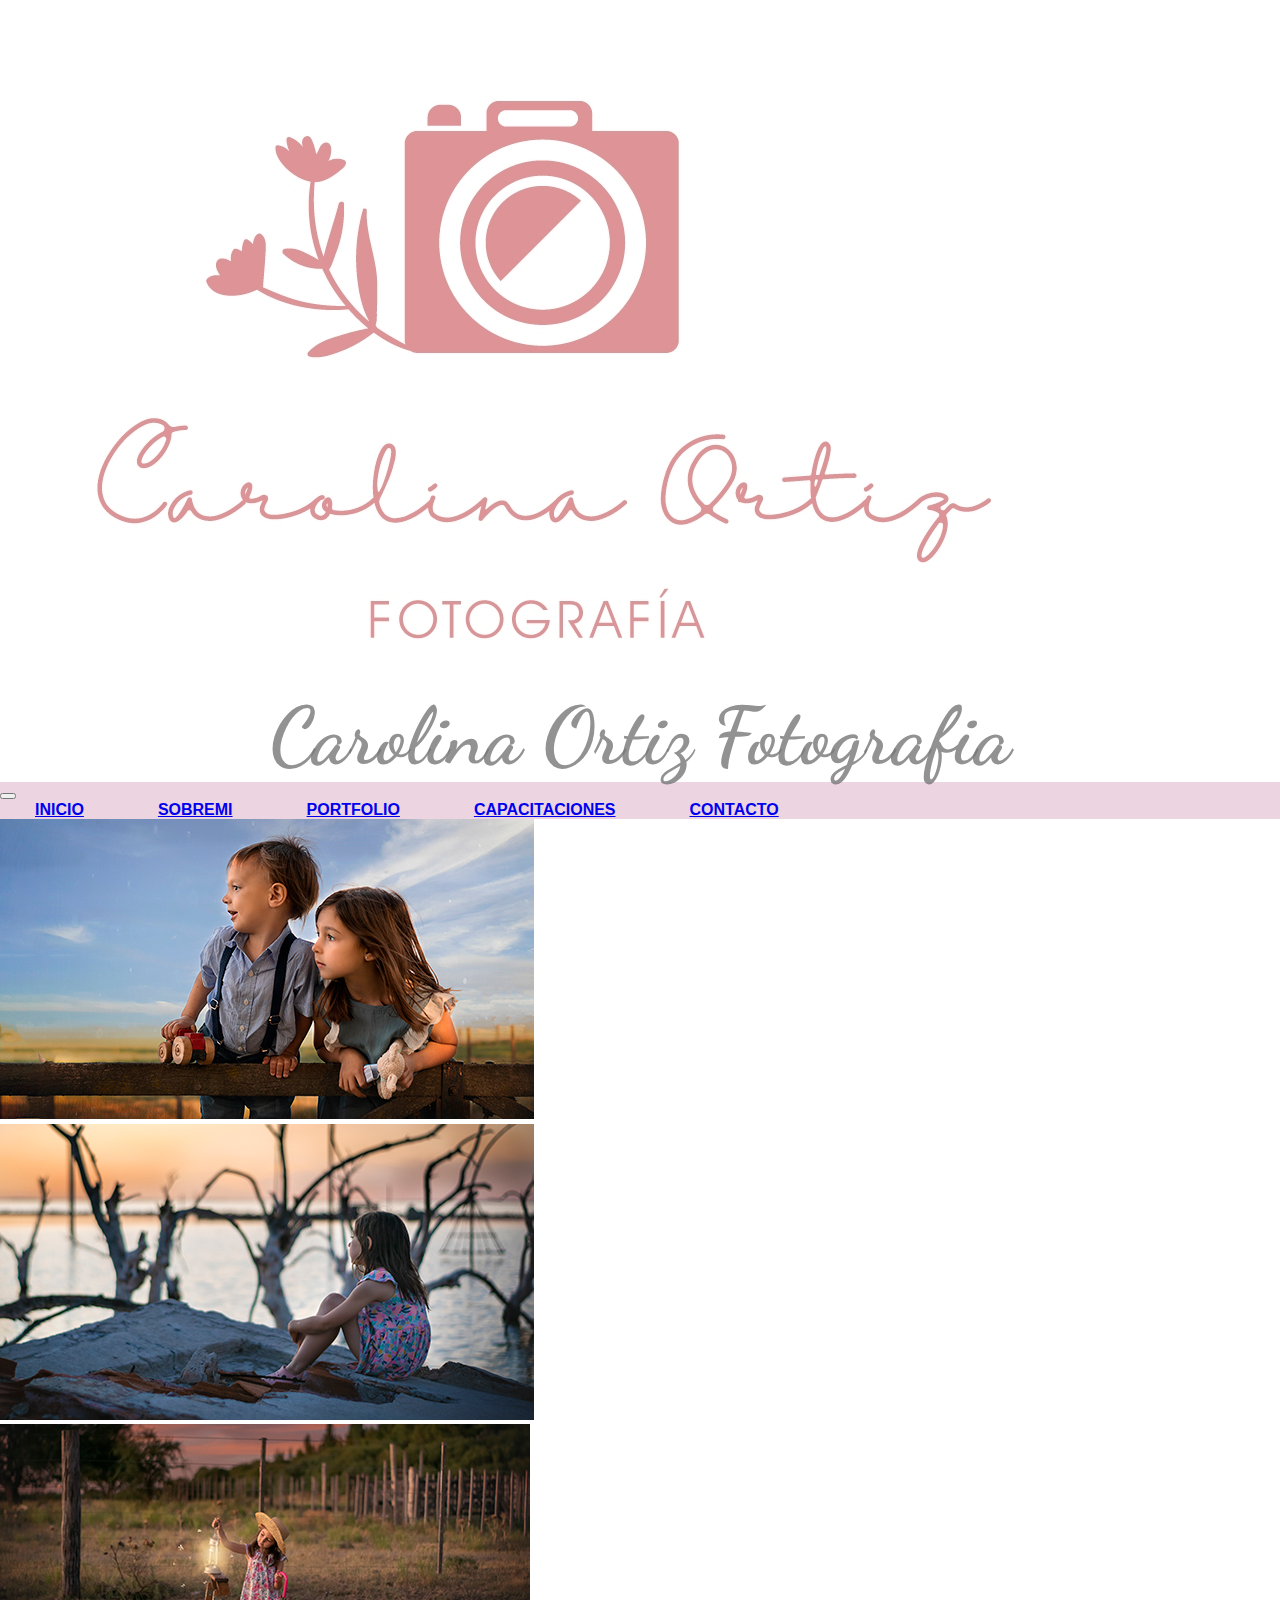
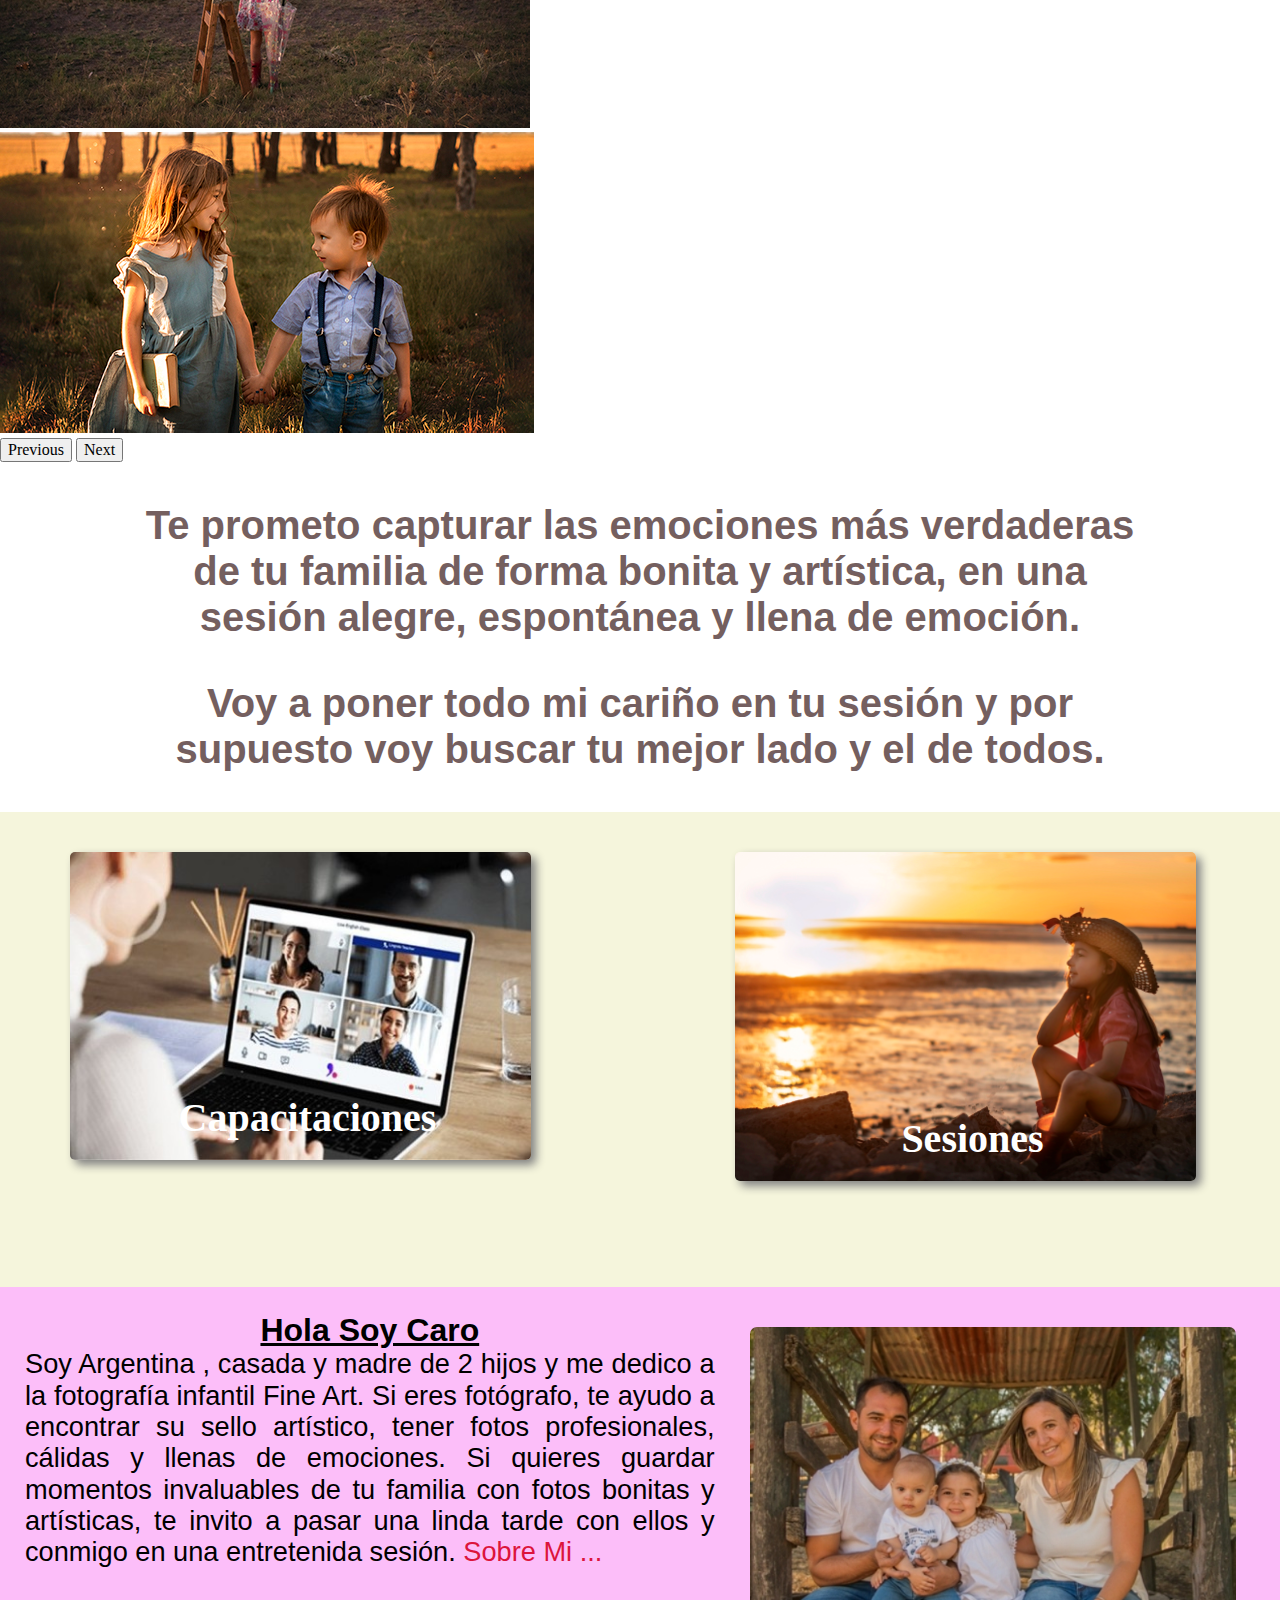
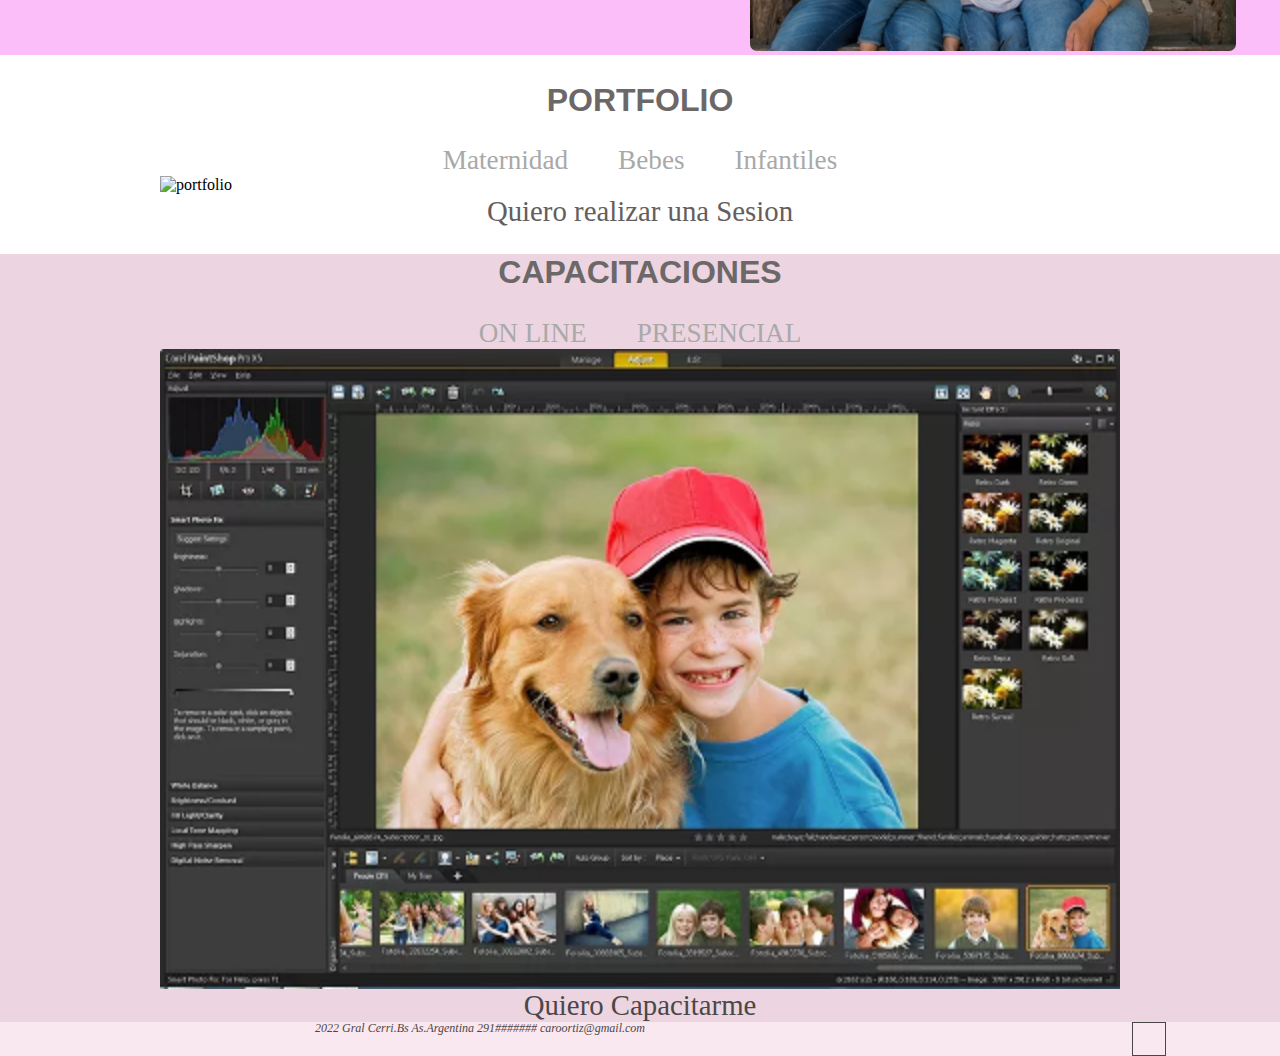
==== commit fd56dc07: "footer listo" ====
--- a/index.html
+++ b/index.html
@@ -155,33 +155,23 @@
     </main>
     <!-- comienza mi footer -->
     <footer>
+        <div class="footer-copy">
+            
+               <div class="icono-back_to_top" >
+                   <a href="#inicio"> <i class="fa-solid fa-angles-up " id="back_to_top"></i> </a>
+               </div>
+               <div class="copyright">
+                <i class="fa-solid fa-copyright">2022</i>
+                <i class="fa-solid fa-location-dot">Gral Cerri.Bs As.Argentina</i>
+                <i class="fa-solid fa-phone-flip">291#######</i>
+                <i class="fa-solid fa-envelope">caroortiz@gmail.com</i>
+               </div>
+               <div class="footer-social">
+                <a href="https://www.facebook.com/carolina.ortiz.5074"><i class="fa-brands fa-facebook-f"></i></a>
+                <a href="https://instagram.com/carolinaortiz.fotografia?igshid=YmMyMTA2M2Y="><i class="fa-brands fa-instagram"></i></a>
+               </div>
+            
 
-        <div class="container-fluid t-1 bg-dark text-light p  ">
-            <div class="row">
-                <p class="col">Gral D Cerri </p>
-                <a class="col text-decoration-none text-light " href="index.html">Inicio</a>
-            </div>
-
-            <div class="row">
-                <p class="col">Argentina</p>
-                <a class="col text-decoration-none text-light" href="pages/sobremi.html">Sobre mi</a>
-
-            </div>
-            <div class="row">
-                <p class="col">Buenos Aires</p>
-                <a class="col text-decoration-none text-light" href="pages/portfolio.html">Portfolio</a>
-
-            </div>
-            <div class="row">
-                <p class="col">Cel: 291#######</p>
-                <a class="col text-decoration-none text-light" href="pages/capacitaciones.html">Capacitaciones</a>
-
-            </div>
-            <div class="row">
-                <p class="col">Email: Caroortiz@gmail.com</p>
-                <a class="col text-decoration-none text-light" href="pages/contacto.html">contacto</a>
-
-            </div>
 
         </div>
     </footer>
--- a/main.css
+++ b/main.css
@@ -19,28 +19,28 @@
     font-size: 1em;
     text-align: center;
 
-    font-family:  'Lucida Sans Unicode', 'Lucida Grande', 'Lucida Sans', Arial, sans-serif;
+    font-family: 'Lucida Sans Unicode', 'Lucida Grande', 'Lucida Sans', Arial, sans-serif;
     margin: 0 35px;
-    
+
 }
 
 
 .navbar-nav a:after {
-content: '';
-position: absolute;
-width: 100%;
-transform: scaleX(0);
-height: 2px;
-bottom: 0;
-left: 0;
-background-color: black;
-transform-origin: bottom right;
-transition: transform 0.6s ease-out;
+    content: '';
+    position: absolute;
+    width: 100%;
+    transform: scaleX(0);
+    height: 2px;
+    bottom: 0;
+    left: 0;
+    background-color: black;
+    transform-origin: bottom right;
+    transition: transform 0.6s ease-out;
 }
 
 .navbar-nav a:hover:after {
-transform: scaleX(1);
-transform-origin: bottom left;
+    transform: scaleX(1);
+    transform-origin: bottom left;
 }
 
 
@@ -313,6 +313,51 @@
     color: rgb(76, 71, 71);
 }
 
+/* estilos del footer */
+.footer-copy{
+    background-color: rgba(250, 232, 240, 0.993);
+}
+.icono-back_to_top {
+    margin: auto;
+    margin-bottom: 10px;
+    text-align: center;
+
+    border: solid 1px rgb(76, 71, 71);
+    width: 32px;
+    height: 32px;
+
+}
+
+#back_to_top {
+
+    text-decoration: none;
+    text-align: center;
+
+    color: rgb(76, 71, 71);
+    font-size: 20px;
+    margin: 5px;
+}
+
+.copyright {
+    font-size: 6px;
+    text-align: center;
+    color: rgb(76, 71, 71);
+}
+
+.footer-social {
+    text-decoration: none;
+    text-align: center;
+}
+
+.footer-social a {
+    color: rgb(76, 71, 71);
+    ;
+}
+
+/* .copyright i { */
+/* font-size: 10px; */
+/* text-align: center; */
+/* } */
 
 /*estilo del html sobremi */
 .titulo-sobremi {
@@ -883,6 +928,11 @@
         font-size: 1.5em;
 
     }
+    .copyright {
+        font-size: 11px;
+        
+        
+    }
 
 
     /* tablet sobremi */
@@ -1047,9 +1097,9 @@
 
     .navbar {
         background-color: rgb(236, 213, 225);
-        
-    }
-    
+
+    }
+
 
     header h2 {
         font-size: 2.5em;
@@ -1172,10 +1222,41 @@
         font-size: 1.8em;
     }
 
-
+    .footer-copy{
+       display: grid;
+       grid-template-areas: 
+       "copy social buttom";
+       grid-template-columns: 3fr .5fr .5fr;
+       
+    }
+    .icono-back_to_top {
+        grid-area: buttom;
+        margin: 0;
+        margin-left: 12px;
+        font-size: 12px;
+    }
     
+                                      
+    .copyright {
+        grid-area: copy;
+
+        font-size: 12px;
+       
+    }
     
+    .footer-social {
+        grid-area: social;
+
+        text-align: right; 
+    }
     
+    .footer-social a {
+        
+        font-size: 15px ;
+    }
+
+
+
 
     /*estilo del html sobremi */
     .titulo-sobremi {
